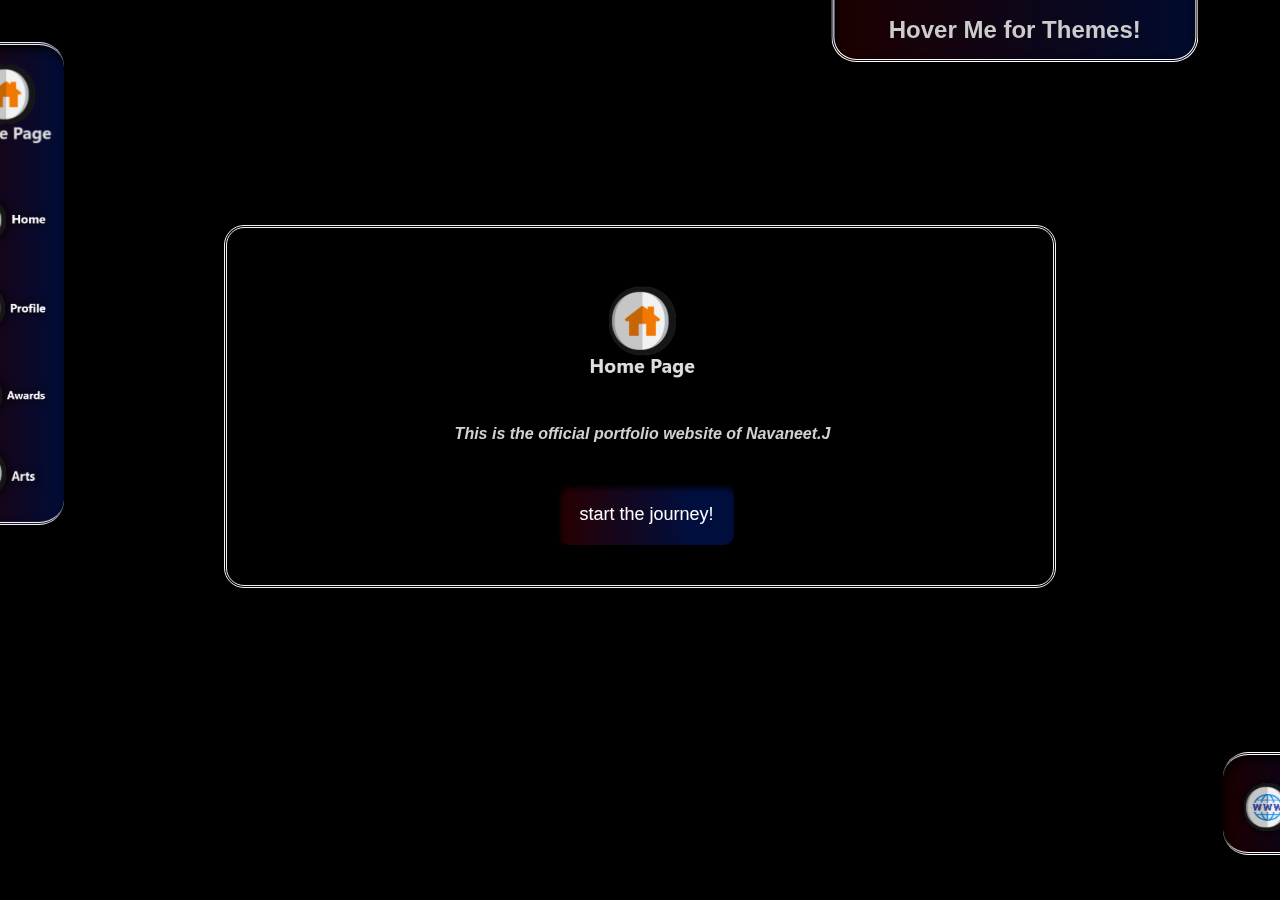
==== index.html @ 11037350 "Add files via upload" ====
<!DOCTYPE html>
<html>
  <head>
    <meta name="viewport" content="width=device-width, initial-scale=1.0">
    <link rel="shortcut icon" type="image/x-icon" href="https://iconarchive.com/download/i94935/uiconstock/dynamic-flat-android/home.ico" />

    <title>Home Page of Navaneet.J</title>

    <!--Reference-->
    <link rel="stylesheet" href="style.css">
    <link rel="stylesheet" href="https://cdnjs.cloudflare.com/ajax/libs/font-awesome/4.7.0/css/font-awesome.min.css">
    <script src="sketch.js"></script>
  </head>

  <body class="bg" bgcolor="black">
    <!--Navigation-->
    <div class="topnav" id="myTopnav" style="text-align: CENTER;"><CENTER>
        <a href="#1st-page" class="default" style="text-align: CENTER; 
        transform: rotate(0deg); padding-right: 2.5px; filter: drop-shadow(2px 2px 2px rgba(255, 255, 255, 0));" onclick="openPage('1', this, 'rgb(255, 255, 255)'), topnav()"> <img src="logo icons/Home.png" alt="log" width="95" height="95"></a>

        <a href="#home" style="padding-top: 30px;" onclick="openPage('2', this, 'rgb(255, 255, 255)'), topnav()"> <img src="Assets/Home icon.png" alt="log" width="85" ></a>

        <a href="#Profile" style="padding-top: 30px;" onclick="openPage('3', this, 'red'), topnav()"> <img src="Assets/profile icon.png" alt="log" width="85"></a>

        <a href="#achievements" style="padding-top: 30px;" onclick="openPage('4', this, 'red'), topnav()"> <img src="Assets/Award icon.png" alt="log" width="85"></a>

        <a href="#Art" style="padding-top: 20px;" onclick="openPage('6', this, 'red'), topnav()"> <img src="Assets/pencil-icon.png" alt="log" width="85"></a>
        
        <a href="#Sites" class="site" style="padding-top: 20px;" onclick="openPage('5', this, 'red'), topnav()"> <img src="Assets/sites icon.png" alt="log" width="85"></a> </CENTER> 

      <a href="javascript:void(0);" class="icon"  style=" transform: rotate(0deg);" onclick="topnav()">
        <div class="container" onclick="myFunction(this)">
          <div class="bar1"></div>
          <div class="bar2"></div>
          <div class="bar3"></div>
        </div>
          <script>
            function myFunction(x) {
              x.classList.toggle("change");}
          </script> </a>
    </div>

    <div class="site-nav" id="myTopnav" style="text-align: CENTER;">
    <a href="#Sites" style="padding-top: 20px;" onclick="openPage('5', this, 'red'), topnav()"> <img src="Assets/sites icon.png" alt="log" width="85"></a>
    </div>

    <div class="mySidenav"><CENTER>
      <a href="https://github.com/navaneet239/HomePageOf_Navaneet.J/blob/main/BE-info.md" id="home" style="text-align: center;"><font color="#ccc" style="font-size: 16px;">Click me to know about B.E.</font></a>
      <hr>
      <div style="display: inline-block; font-size: 15px;"><a href="index.html"><img src="logo icons/Home.ico" alt="log" width="80" ></a>Fluent (default)</div>
      <div style="display: inline-block;  font-size: 15px;"><a href="index-Material.html"><img src="logo icons/Home-Material.png" alt="log" width="85" ></a>Material YOU</div>
      <div style="display: inline-block;  font-size: 15px;"><a href="index-Minecraft.html"><img src="logo icons/Home-Minecraft.png" alt="log" width="85" ></a>Minecraft UI</div>
      <div style="padding-top: 10px;"><b><font size="5px" color="#ccc">Hover Me for Themes!</font></b></div> </CENTER>
    </div>

    <style> 
      .hide {display: none;}
      .myHDIV:hover + .hide {display: block;}
    </style>
    
    <div class="main">
      <!--Welcome page-->
      <div id="1" class="tabcontent" style="display: block;"> <CENTER>
          <div class="infoMain">
            <span class="border" style="border-radius: 20px;">  <br>
              <img src="logo icons/Home.png"style="padding-top: -50px" width="110px" height="110px">
              <p style="margin-top: 2.5px; color:#d1d1d1; font-weight: bolder;"><font size= 3vw;> <i>This is the official portfolio website of Navaneet.J</i></font></p> 
              <center>
                <a href="#Home" onclick="openPage('2', this, 'red')"> <button class="button">start the journey!</button></a></center>  
            </span>
          </div></CENTER>
      </div>

      <!--Home/Introduction page-->
      <div id="2" class="tabcontent">
        <div class="bgimg-main">
          <br><br><br><br><br><br><br><br><br><br><br><br>
          <div class="caption">
            <span class="border" style="backdrop-filter: blur(7.5px), brightness(75%);">
              <p><font color="white" size= font-size:3.75vw;>Home page of Navaneet.J</font></p>    
            </span>
          </div>
        </div>
    
        <div style="color: #777;
        background-color:rgb(255, 255, 255, 0.5); backdrop-filter: blur(15px) contrast(200%);
        text-align:center;  padding:50px 30px;  text-align: center;">
          <div><h3 style="text-align:center;">little about myself</h3></div>
          <div>
          <p style="color: #000; font-size: 3.7;"> I'm currently to at my schooling and yep! have couple of other talents on my other side. My main passion is Drawing and Painting. This talent of mine is my peak! Coding and editing is even in my list, although yet to cross some steps to be a professional! Even I'm an enthusiast for sports. So I'm a good athlete, won many medals since my young ages! even a half way through gymnast and much more...</p></div>
            <center>
              <a href="#Profile" onclick="openPage('3', this, 'red')"> <button class="button">detailed profile</button></a> </center>      
        </div>

        <div class="bgimg-2">
          <div class="caption">
            <span class="border" style="background-color:transparent; font-size:25px;
            color: black; font-size:2vw;
            backdrop-filter:blur(15px) saturate(200%)  brightness(25%);">
              <h3 style="text-align:center; color: rgb(204, 204, 204)">Art is my Hike!</h3>
              <center>
                <a href="#Arts" onclick="openPage('6', this, 'red')"> <button class="button">Check out</button></a> </center>          
            </span>
          </div>
        </div>
    
        <div style="position:relative;">
          <div style="color:#ddd;
          background-color:rgba(31, 33, 39, 0.95); backdrop-filter: blur(15px) contrast(200%);
          text-align:center; padding:50px 80px; text-align: justify;">
            <h3 style="text-align:center;">My online game</h3>
            <h2 style="text-align:center; font-size: 3.5vw;">The alien runner</h2>
            <center>
              <a href="https://navaneet239.github.io/AlienRunnerGame_HomePage_Original/"> <button class="button">Click here</button></a>  </center>  
          </div>
        </div>
    
        <div class="bgimg-3">
          <div class="caption">
            <span class="border" style="background-color:transparent;font-size: 3.6vw;color: #f7f7f7; backdrop-filter:blur(15px) saturate(200%)  brightness(25%);"> Wanna explore here more? </span>
          </div>
        </div>
    
        <div style="position:relative;">
          <div style="color:#ddd;
          background-color:rgb(255, 255, 255, 0.5); backdrop-filter: blur(15px) contrast(200%);
          text-align:center; padding:50px 80px; text-align: justify;">
            <h3>probably...</h3>
          </div>
        </div>
    
        <div class="bgimg-4">
          <div class="caption">
            <span class="border" style="backdrop-filter:blur(15px) saturate(200%)  brightness(25%);">
              <h1 style="font-size:3.6vw;">Switch to the next tab!!</h1>
              <div>
                <a href="#Profile" onclick="openPage('3', this, 'red')"> <button class="button"> Next ▶</button></a></div>
              </div>
            </span>
          </div>
      </div>

      <!--Basic Details page-->
      <div id="3" class="tabcontent">
        <div class="bgimg-main">
          <br><br><br><br><br><br><br><br><br><br><br><br>
        <div class="caption">
          <span class="border">
            <p><font color="white" >Personal Information</font></p>  
          </span>
        </div>
        </div>

        <div style="color: rgb(255, 255, 255);
        background-color:rgba(31, 33, 39, 0.95);
        backdrop-filter: blur(15px) contrast(200%);
        text-align:left; padding:35px 50px; ">
        <h3 style="text-align:center;">Basic Information</h3>
          <ol>
            <li><strong>My Name: </strong>Navaneet.J</li>
            <li><strong>Mom's name: </strong>Padma.J</li>
            <li><strong>Dad's name: </strong>Jaggan.K</li>
            <li><strong>Country: </strong>India</li>
            <li><strong>Mother toungue: </strong>Tamil</li>
          </ol>
        </div>

        <div style="position:relative;">
          <div style="color:rgb(31, 31, 36);
          background-color:rgb(255, 255, 255, 0.5); backdrop-filter: blur(15px) contrast(200%);
          text-align:center; padding:50px 60px; border-radius: 0 0 25px 25px; text-align: justify;">
            <h3 style="text-align:center;">Highlighting hobbies</h3>
        
            <button class="collapsible">Arts</button>
            <div class="content"><p>
                Graphite shading
                <br>
                Charcoal shading
                <br>
                Colour pencil shading
                <br>
                Watercolours
                <br>
                Acrilic
                <br>
                Craft work
              </p>
            </div>
            <br>
          <button class="collapsible">Sports</button>
          <div class="content"><p>
              Athletics
              <br>
              Gymnastics
              <br>
              Cricket
              <br>
              Badminton
              <br>
              Football
              <br>
            </p>
          </div>
          <br>
          <button class="collapsible">Extras</button>
          <div class="content"><p>
              Coding
              <br>
              Gaming
              <br>
              Editing
              <br>
              Story/poem writng
              <br>
            </p>
          </div>

          <script>
          var coll = document.getElementsByClassName("collapsible");
          var i;

          for (i = 0; i < coll.length; i++) {
            coll[i].addEventListener("click", function() {
              this.classList.toggle("active");
              var content = this.nextElementSibling;
              if (content.style.maxHeight){
                content.style.maxHeight = null;
              } else {
                content.style.maxHeight = content.scrollHeight + "px";
              } 
            });
          }
          </script>
          <br>
          <CENTER>
            <div >
              <h3>Awards Section</h3>

              <a href="#Awards" onclick="openPage('4', this, 'red')"> <button class="button"> Next tab ▶</button></a></div></CENTER>
          </div>
        </div>
      </div>

      <!--Achivements page-->
      <div id="4" class="tabcontent">

        <div style="position:relative;">
          <div style="color:#ddd;
          background-color:rgb(0, 0, 0, 0.75);  backdrop-filter: blur(15px) contrast(200%);
          box-shadow: 2px 4px 10px rgb(0, 0, 0) inset; border:  solid white;
          border-style: double; text-align:center;
          padding:50px 80px; text-align: justify; border-radius: 25px;">  
            <h2 style="text-align: center; font-size: 4vw;"> <i class="fa fa-fw fa-trophy"></i> My Achivements</h2>
            
            <div class="row" > 
              <div class="column">
                <img src="Assets/2017.jpg" style="width:100%">
                <img src="Assets/2.jpg" style="width:100%">
                <img src="Assets/3.png" style="width:100%">
                <img src="Assets/4.png" style="width:100%">
                <img src="Assets/5.png" style="width:100%">
              </div>
              <div class="column">
                <img src="Assets/1.jpg" style="width:100%">
                <img src="Assets/2017_2.jpg" style="width:100%">
                <img src="Assets/2017_3.jpg" style="width:100%">
                <img src="Assets/2018.jpg" style="width:100%">
                <img src="2019.jpg" style="width:100%">
                <img src="Assets/6.png" style="width:100%">
              </div>  
              <div class="column">
                <img src="Assets/IMG-20211224-WA0025.jpg" style="width:100%">
                <img src="Assets/IMG-20211224-WA0027.jpg" style="width:100%">
                <img src="Assets/IMG-20211224-WA0032.jpg" style="width:100%">
                <img src="Assets/7.jpg" style="width:100%">
                <img src="Assets/8.jpg" style="width:100%">
              </div>
            </div> <br> <CENTER>
              <div>
                <h3 style="color: #bebebe;">Art Section</h3>
                <a href="#Art" onclick="openPage('6', this, 'red')"> <button class="button"> Next tab ▶</button></a>
              </div></CENTER>
          </div>
        </div>
      </div>
    
      <!--Social links page-->
      <div id="5" class="tabcontent"><CENTER><br><br>
            <div class="st">
              <p><font color= "white"><i class="fa fa-fw fa-globe"></i> Connected Social Platforms</font></p>
            </div> <br><br>

            <div style="color:#ddd;
            background-color:rgb(0, 0, 0, 0.75);
            backdrop-filter: blur(15px) contrast(200%); box-shadow: 2px 4px 10px rgb(0, 0, 0) inset; 
            border:  solid white; border-style: double; width: fit-content;
            padding-top: 30px; padding-bottom:30px;
            padding-left: 40px; padding-right: 40px; border-radius: 25px;">

            <div class="container2">
              <img src="https://github.githubassets.com/pinned-octocat.svg" alt="Github" style="width:87.5%">
              <a href="https://github.com/navaneet239"><button class="btn">Github profile</button></a>
            </div>  <br><br>

            <div class="container2">
              <img src="Assets/faceBoock.png" alt="Facebook" style="width:87.5%">
              <a href="https://www.facebook.com/navaneet.jaggannathan/"><button class="btn">Facebook profile</button></a>
            </div>  <br><br>

            <div class="container2">
              <img src="Assets/Instagram.png" alt="Instagram" style="width:87.5%">
              <a href="https://www.instagram.com/nav_pj2309/"><button class="btn">Instagram profile</button></a>
            </div> <br><br>

            <div class="container2">
              <img src="https://upload.wikimedia.org/wikipedia/commons/0/08/Pinterest-logo.png" alt="Pinterest" style="width:87.5%">
              <a href="https://in.pinterest.com/NavPadJag/"><button class="btn">Pinterest profile</button></a>
            </div>  <br><br>

            <div class="container2">
              <img src="Spotify_Logo_RGB_Green-256.webp" alt="Spotify" style="width:87.5%">
              <a href="https://open.spotify.com/user/r2n5niqigeto2gu5uisu0hh3p?si=8-2tD3N9Rui75en6evobcQ&nd=1"><button class="btn">Spotify profile</button></a>
            </div>  <br><br>
          </div>
        </CENTER>
      </div>

      <!--Art page-->
      <div id="6" class="tabcontent">
        <div style="position:relative;">
          <div style="color:#ddd;
          background-color:rgb(0, 0, 0, 0.75);  backdrop-filter: blur(15px) contrast(200%);
          box-shadow: 2px 4px 10px rgb(0, 0, 0) inset;  border:  solid white;
          border-style: double; text-align:center;
          padding:50px 80px; text-align: justify;  border-radius: 25px;">
          
            <h2 style="text-align: center; font-size: 4vw;"> <i class="fa fa-fw fa-pencil"></i> My Arts</h2>

            <div class="row" > 
              <div class="column">
                <img src="Assets/art1.png" style="width:100%">
                <img src="Assets/art2.jpg" style="width:100%">
                <img src="Assets/art3.jpg" style="width:100%">
                <img src="Assets/art4.jpg" style="width:100%">
                <img src="Assets/art10.png" style="width:100%">
              </div>
              <div class="column">
                <img src="Assets/art5.jpg" style="width:100%">
                <img src="Assets/art6.jpg" style="width:100%">
                <img src="Assets/art7.jpg" style="width:100%">
                <img src="Assets/art8.jpg" style="width:100%">
                <img src="Assets/art15.jpg" style="width:100%">
              </div>  
              <div class="column">
                <img src="Assets/art11.jpg" style="width:100%">
                <img src="Assets/art12.jpg" style="width:100%">
                <img src="Assets/art13.jpeg" style="width:100%">
              </div>
              <div class="column">
                <img src="Assets/art16.jpg" style="width:100%">
                <img src="Assets/art17.jpg" style="width:100%">
                <img src="Assets/art18.jpg" style="width:100%">
                <img src="Assets/art14.jpg" style="width:100%">
                <img src="Assets/art9.jpg" style="width:100%">
              </div>
            </div> <br>
            <CENTER>

              <div>
                <h3 style="color: #bebebe;">Social platform Section</h3>
                <a href="#Sites" onclick="openPage('5', this, 'red')"> <button class="button"> Next tab ▶</button></a>
              </div></CENTER>
          </div>
        </div>
      </div>
    </div>
  </body></html>
---- style.css ----
/* --- Styling for index.html --- */
  
 body, html {
  height: 100%;
  margin: 0;
  font: 400 15px/1.8 "Lato", sans-serif;
  color: rgb(255, 255, 255);
  font-size:2vw;}

.bg {
  background-image: url("https://1.bp.blogspot.com/-SltLuKhV3W8/YCLwCTIMFWI/AAAAAAAAe-E/AqnfxxGugfk7EwPShPXfBANxe-BFrXF7wCLcBGAsYHQ/s16000/LAPTOP-WALLPAPER-HD-1920X1080.jpg");
  background-position: center;
  background-size: cover;}

* { box-sizing: border-box;}
A {text-decoration: none; color: white;} 
img {image-resolution: 1080px;}

/* --- Basic Element styling --- */

h3 {
  letter-spacing: 5px;
  text-transform: uppercase;
  font: 4vw , sans-serif, bold;
  color: rgb(82, 82, 82);}
  
html::-webkit-scrollbar {width: 5px;}

html::-webkit-scrollbar-track {
  background:  linear-gradient(0deg, rgba(255, 0, 0, 1) 0%, rgba(7, 0, 211, 1) 100%);
  border-radius: 10px;}

html::-webkit-scrollbar-thumb {
  background: transparent;
  box-shadow: 0px 0px 0px 100vh black;
  border-radius: 10px;}

.button {
  position: relative;
  background:  linear-gradient(90deg, rgba(53, 0, 0, 0.75) 0%, rgba(0, 19, 83, 0.75) 75%);
  backdrop-filter: blur(15px) contrast(200%);
  order: none;
  font-size: 18px;
  padding: 12px 24px;
  border: none;
  cursor: pointer;
  border-radius: 10px;
  text-align: center;
  transition: font-size 0.5s, background-color 0.5s;    color: #FFFFFF;
  padding: 20px;
  text-decoration: none;
  overflow: hidden;
  box-shadow: 2px 4px 5px #000 inset;}

.button:hover{
  background-color: black;
  font-size: 22px;
}

.bgimg-main, .bgimg-2, .bgimg-3, .bgimg-4 {
  position: relative;
  background-attachment: fixed;
  background-repeat: no-repeat;
  background-size: cover;
  width: 100%;
}

.bgimg-main {
  background-image: url("https://2.bp.blogspot.com/-R3Aw-IKOm_M/XD930fQF2FI/AAAAAAAAAuM/9Rq9olKsvdYpMnon-4MXHTaFCdxCMLZogCKgBGAs/w0/abstract-colorful-7-4k.jpg");
  min-height: 100%;
  border-radius: 15px 15px 0 0;}
    
 .bgimg-2 {
   background-image: url("https://navaneet239.github.io/myPortfolio/art.jpg");
   min-height: 400px;}
    
    .bgimg-3 {
      background-image: url("https://free4kwallpapers.com/uploads/originals/2016/06/26/world-map-abstract-4k-wallpaper.jpg");
      min-height: 400px;}
    
    .bgimg-4 {
      background-image: url("https://c0.wallpaperflare.com/preview/952/750/566/quotes-frame-go-further-space.jpg");
      min-height: 400px;
      border-radius: 0 0 15px 15px ;}

    .caption {
      position: absolute;
      left: 0;
      top: 50%;
      width: 100%;
      text-align: center;
      color: #000;
    }
    
    .caption span.border {
      background-color: #000000; /* Fallback color */
      background-color: rgba(0,0,0, 0.25); /* Black w/opacity/see-through */
      backdrop-filter: blur(15px) saturate(200%) brightness(75%);
      color: white; 
      font-weight: bold;
      border: 3px solid #f1f1f1;
      border-radius: 25px;
      position: absolute;
      top: 25%;
      left: 50%;
      transform: translate(-50%, -50%);
      z-index: 2;
      width: 65%;
      padding: 20px;
      text-align: center;
      font-size: 15px;
      font-size: 2vw;
    }
    
    .infoMain {
      position: absolute;
      left: 17.5%;
      top: 25%;
      width: 65%;
      height: fit-content;

      border-radius: 10px;
      border-color: white;
      box-shadow: 2px 4px 10px #000 inset;
      background: url("https://www.pixel4k.com/wp-content/uploads/2021/05/abstract-waving-4k_1620165379-1536x960.jpg");
      backdrop-filter:blur(15px) contrast(200%);
      background-position: center;
      background-size:cover;

      overflow-x: hidden;
      overflow-y: hidden; 
      padding-top: 10px;
      padding-right: 10px;
      padding-left: 10px;
      text-align: center;
      padding: 6px 20px 20px 25px;
  
      background-color: #000000; /* Fallback color */
      background-color: rgba(0,0,0, 0.75); /* Black w/opacity/see-through */
      color: white; 
      font-weight: bold;
      border: solid #f1f1f1;
      border-style: double;
      border-radius: 20px;
    }
    
    
    .infoMain a {
      padding: 6px 8px 20px 16px;
      text-decoration: none;
      font-size: 15px;
      color: #ffffff;
      display: block;
      text-align: center;
      font-size:1.5vw;
      font-family: fantasy;
      border: 1px #000;
      }

      .mySidenav {
        display:block;
        height:max-content;
        width:auto;
        position: fixed;
        z-index: 200;
        bottom: 5%;
        top: -210px;
        right: 100px; 

        overflow-y:hidden;
        overflow-x:hidden;
        padding-top: 7.5px;
        padding-bottom: 7.5px;
        padding-right: 20px;
        padding-left: 20px;

        transform: translate(5%);
        transition: 0.75s ;

        background:  linear-gradient(90deg, rgba(53, 0, 0, 0.55) 0%, rgba(0, 19, 83, 0.55) 100%);
        backdrop-filter: blur(10px) contrast(300%) brightness(70%);
        box-shadow: 2px 4px 10px #000000 inset;
        border-style:double;
        border-top: none;
        border-radius:  0px  0px 25px 25px;
        

      }

      .mySidenav:hover {top: 1px; }

      .mySidenav a {
        padding: 6px 8px 2px 10px;
        text-decoration: none;
        font-size: 12px;
        color: #818181;
        display: block;
        transition: font-size 0.5s, width 2s, height 2s, transform 2s, filter 1s;
        filter: drop-shadow(0px 0px 5px rgb(0, 0, 0));
      }
      
      .mySidenav a:hover {
        filter: drop-shadow(0px 0px 5px rgb(177, 208, 255));
        transform: scale(1.2, 1.2);

      }


      @media only screen and (max-device-width: 1024px) {
          .bgimg-1, .bgimg-2, .bgimg-3, .bgimg-4 {
            background-attachment: scroll;
          }
        }
        
        .tabcontent {
          color: black;
          display: none;    
          padding: 100px 20px;
          height: 120%;
        }
        
        #1 {background-color: #ffffff;}
        #2 {background-color: red}
        #3 {background-color: red}
        #4 {background-color: red}
        #5 {background-color: red}
        #6 {background-color: red}
      
        .content {
          padding: 20px;
          text-align: center;
        }
        
        .sticky + .content {
          padding-top: 102px;
        }
        
        #text{
          position: absolute;
          top: 50%;
          left: 50%;
          color: white;
          transform: translate(-50%,-50%);
          -ms-transform: translate(-50%,-50%);
        }
        
        .st {
          text-align: center; 
          font-size: 4vw; 
          background-color: rgba(0, 0, 0, 0.75); 
          backdrop-filter: blur(15px) contrast(200%);
          border: 3px solid white;
          border-radius: 20px;
          width: fit-content;
          height: fit-content;
          padding: 6px 48px 20px 48px;
        }

        .site-nav {
          display:block;
          height:max-content;
          width:auto;
          position: fixed;
          z-index: 200;
          bottom: 5%;
          right: -60px;

          overflow-y:hidden;
          overflow-x:hidden;
          padding-top: 7.5px;
          padding-bottom: 7.5px;
          padding-right: 10px;
          padding-left: 10px;

          transform: translate(5%);
          transition: 0.75s ;
        
          background:  linear-gradient(90deg, rgba(53, 0, 0, 0.55) 0%, rgba(0, 19, 83, 0.55) 100%);
          backdrop-filter: blur(10px) contrast(300%) brightness(70%);
          box-shadow: 2px 4px 10px #000000 inset;
          border-style:double;
          border-right: none;
          border-left: none;
          border-radius: 25px 0px 0px  25px;
          

        }

        .site-nav:hover {right: 1px; }

        .site-nav a {
          padding: 6px 8px 2px 10px;
          text-decoration: none;
          font-size: 19px;
          color: #818181;
          display: block;
          transition: font-size 0.5s, width 2s, height 2s, transform 2s, filter 1s;
          filter: drop-shadow(0px 0px 5px rgb(0, 0, 0));
        }
        
        .site-nav a:hover {
          color: rgb(0, 102, 255);
          filter: drop-shadow(0px 0px 5px rgb(255, 255, 255));
        }
        

        .topnav {
          height:max-content;
          width:auto;
          position: fixed;
          z-index: 200;
          bottom: -1%;
          left: -65px;
          top: 25px;
          
          overflow-y:hidden;
          overflow-x:hidden;
          padding-top: 7.5px;
          padding-bottom: 7.5px;
          padding-right: 7.5px;
          padding-left: 7.5px;
          
          transform: translate(5%, 3.5%);
          transition: 0.5s ;
        
          background:  linear-gradient(90deg, rgba(75, 0, 0, 0.55) 0%, rgba(0, 24, 104, 0.55) 100%);
          backdrop-filter: blur(10px) contrast(300%) brightness(70%);
          box-shadow: 2px 4px 10px #000000 inset;
          border-style:double;
          border-left: none;
          border-right: none;
          border-radius: 0px 25px 25px 0px;
          

        }

        .topnav:hover {left: -10px; padding-left: 7.5px;}

        .topnav .site {display: none;}

        .topnav a {
          padding: 6px 8px 2px 10px;
          text-decoration: none;
          font-size: 19px;
          color: #818181;
          display: block;
          transition: font-size 0.5s, width 2s, height 2s, transform 2s, filter 1s;
          filter: drop-shadow(0px 0px 5px rgb(0, 0, 0));
        }
        
        .topnav a:hover {
          color: rgb(0, 102, 255);
          transform: scale(1.1, 1.1);
          filter: drop-shadow(0px 0px 5px rgb(255, 255, 255));
        }
        
        .topnav .icon {display: none;}

        div.main {
          margin-left: 5%;
          margin-top: -5%;
          padding: 1px 16px;
        }
      
      #about {
        bottom: 5px;
        background-color: rgb(15, 18, 27);
      }

      @media screen and (max-width: 650px) {
  
          .bg {
          background-image: url("https://th.bing.com/th/id/OIP.wxc2j31hmfJe2gvoGwLZ3QHaNK?pid=ImgDet&rs=1");
          background-position: center;
          background-size: cover;
        }
      
        .site-nav {display:none;}
  
          .topnav a:not(:first-child) {display: none;}
        
          .topnav a.icon {
            float: right;
            display: block;
            padding-top: 10%;
          }
        
          .topnav {
            overflow: hidden;
            background:  linear-gradient(90deg, rgba(61, 0, 0, 0.70) 0%, rgba(0, 17, 75, 0.70) 100%);
            backdrop-filter: blur(10px) saturate(120%) contrast(200%) brightness(70%);
            z-index: 199;
            width: 95%;
            height: auto;
            border-radius: 20px;
            position:relative;
            top: 2%;
            left: 2.5%;
            float: left;
            transform: translate(0, 0);
            vertical-align: middle;
            transition:left 0s, 0.5s;
          }
          .topnav .site {display: block;}


          .topnav:hover {left:  2.5%;}

        
          .topnav a {
            float: left;
            display: block;
            color: #f2f2f2;
            text-align: center;
            padding: 14px 16px;
            text-decoration: none;
            font-size: 22.5px;
          }
        
          .topnav a:hover{
            color: rgb(0, 102, 255);
            transform: scale(1.5, 1.5);}
        
          .topnav a.active {color: white;}
        
          .tab{font-size: 10px;}
        
          .topnav + .tab {
            float: right;
            display: none;}
        
          div.main {margin-left: 0; margin-top: 1%; transform: translateY(75px);}
        
          .infoMain{top: 65%;}
          
          .mySidenav a {display: none;}

        }
        
        @media screen and (max-width: 650px) {
          
          .topnav.responsive {position: relative;}
        
          .topnav.responsive .icon {
            position: absolute;
            right: 0;
            top: 0;
          }
        
          .topnav.responsive a {
            float: none;
            display: block;
            text-align: center;
          }
        
        }

        .collapsible {
        background-color: rgba(30, 30, 34, 0.75);
        transition: background-color 0.5s, border-radius 0.95s;
        color: white;
        cursor: pointer;
        padding: 20px;
        width: 100%;
        border: none;
        border-radius: 15px;
        box-shadow: 2px 4px 10px #000000 inset;
      
        text-align: center;
        font-size: 2vw;
        font-family: Arial Black;
      }
      
      .active, .collapsible:hover {
        background-color: rgb(0, 0, 0, 0.75);
      }
      
      .active {border-radius: 15px 15px 0 0;}

      .collapsible:after {
        content: '\02795';
        color: white;
        font-weight: bold;
        float: right;
        margin-left: 5px;
      }
      
      .active:after {content: "\2796";}
      
      .content {
        padding: 0 18px;
        max-height: 0;
        overflow: hidden;
        font-family: Arial Black;
        font-size: 2vw;
        transition: max-height 0.2s ease-out;
        background-color: rgb(241, 241, 241, 0.5);
        box-shadow: -2px -4px 10px #000000 inset;
        border-radius: 0 0 15px 15px;
      }
      
      @media screen and (max-width: 600px) {
        .collapsible {font-size: 5vw;}
      
        .content {font-size: 4vw;}
      
        h3 {font-size: 4vw;}
      
        ol {font-size: 4vw;}
      
        p{font-size: 3.7vw;}
      }

      .header {
        text-align: center;
        padding: 32px;}

      .row {
        display: -ms-flexbox; /* IE10 */
        display: flex;
        -ms-flex-wrap: wrap; /* IE10 */
        flex-wrap: wrap;
        padding: 0 4px;
      }

      .column {
        -ms-flex: 25%; /* IE10 */
        flex: 25%;
        max-width: 35%;
        padding: 0 4px;
      }

      .column img {
        margin-top: 8px;
        vertical-align: middle;
        width: 100%;
        border-radius: 25px;
        box-shadow: 2px 4px 10px #000 ; 
      }

      @media screen and (max-width: 800px) {
        .column {
          -ms-flex: 50%;
          flex: 50%;
          max-width: 50%;
        }
      }

      @media screen and (max-width: 600px) {
        .column {
          -ms-flex: 100%;
          flex: 100%;
          max-width: 100%;
        }
      }

      .container2 {
        position: relative;
        width: 100%;
        max-width: 400px;
      }
      
      .container2 img {
        width: 100%;
        height: auto;
        transition: filter 1s;
      }
      
      .container2 .btn {
        position: absolute;
        top: 50%;
        left: 50%;
        transform: translate(-50%, -50%);
        -ms-transform: translate(-50%, -50%);
        background-color: rgb(45, 47, 68, 0.80);
        backdrop-filter: blur(15px) contrast(200%);
        color: white;
        font-size: 20px;
        padding: 12px 24px;
        border: none;
        cursor: pointer;
        border-radius: 10px;
        text-align: center;
        transition: font-size 0.5s, background-color 0.5s;
        box-shadow: 2px 4px 5px #000;
      }
      
      .container2 .btn:hover {
        background-color: black;
        font-size: 24px;}
  
      .container2 img:hover {filter: blur(5px);}

      .container {
        display: inline-block;
        cursor: pointer;
      }
      
      .bar1, .bar2, .bar3 {
        width: 25px;
        height: 5px;
        background-color: rgba(201, 201, 201, 0.75);
        backdrop-filter: blur(15px) contrast(200%);
        margin: 6px 0;
        transition: 0.4s;
        border: #000 5px;
        border-radius: 2px;
      }
      
      .change .bar1 {
        -webkit-transform: rotate(-45deg) translate(-9px, 6px);
        transform: rotate(-45deg) translate(-9px, 6px);}
      
      .change .bar2 {opacity: 0;}
      
      .change .bar3 {
        -webkit-transform: rotate(45deg) translate(-8px, -8px);
        transform: rotate(45deg) translate(-8px, -8px);}
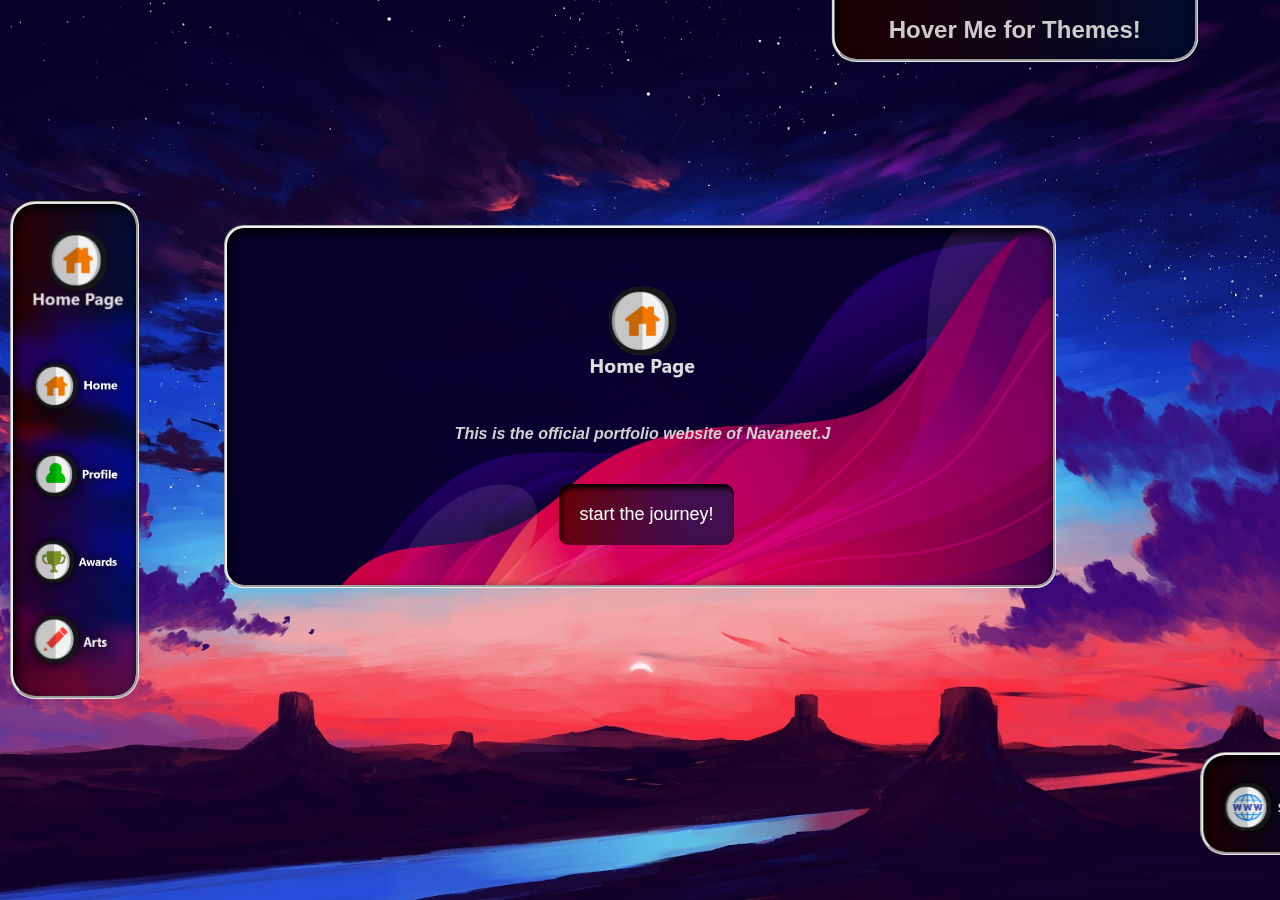
==== commit 9382716c: "Update index.html" ====
--- a/index.html
+++ b/index.html
@@ -2,7 +2,7 @@
 <html>
   <head>
     <meta name="viewport" content="width=device-width, initial-scale=1.0">
-    <link rel="shortcut icon" type="image/x-icon" href="https://iconarchive.com/download/i94935/uiconstock/dynamic-flat-android/home.ico" />
+    <link rel="shortcut icon" type="image/x-icon" href="logo icons/Home.ico" />
 
     <title>Home Page of Navaneet.J</title>
 
@@ -77,15 +77,15 @@
           <br><br><br><br><br><br><br><br><br><br><br><br>
           <div class="caption">
             <span class="border" style="backdrop-filter: blur(7.5px), brightness(75%);">
-              <p><font color="white" size= font-size:3.75vw;>Home page of Navaneet.J</font></p>    
+              <p><font color="white" size= font-size:3.75vw;>Welcome to the Homepage</font></p>    
             </span>
           </div>
         </div>
     
         <div style="color: #777;
-        background-color:rgb(255, 255, 255, 0.5); backdrop-filter: blur(15px) contrast(200%);
-        text-align:center;  padding:50px 30px;  text-align: center;">
-          <div><h3 style="text-align:center;">little about myself</h3></div>
+        background-color:rgb(255, 255, 255, 0.5); -webkit-backdrop-filter:blur(15px) contrast(200%); backdrop-filter: blur(15px) contrast(200%);
+        text-align:center;  padding:50px 30px;  text-align: center; border: 5px solid #ffffff; border-style:groove;border-bottom: none; border-top: none;">
+          <div><h3 style="text-align:center; font-weight: bold;">- I'm Navaneet.J -</h3></div>
           <div>
           <p style="color: #000; font-size: 3.7;"> I'm currently to at my schooling and yep! have couple of other talents on my other side. My main passion is Drawing and Painting. This talent of mine is my peak! Coding and editing is even in my list, although yet to cross some steps to be a professional! Even I'm an enthusiast for sports. So I'm a good athlete, won many medals since my young ages! even a half way through gymnast and much more...</p></div>
             <center>
@@ -95,9 +95,9 @@
         <div class="bgimg-2">
           <div class="caption">
             <span class="border" style="background-color:transparent; font-size:25px;
-            color: black; font-size:2vw;
+            color: black; font-size:2vw; -webkit-backdrop-filter:blur(15px) contrast(200%);
             backdrop-filter:blur(15px) saturate(200%)  brightness(25%);">
-              <h3 style="text-align:center; color: rgb(204, 204, 204)">Art is my Hike!</h3>
+              <h3 style="text-align:center; color: rgb(204, 204, 204)">Art is my Peak!</h3>
               <center>
                 <a href="#Arts" onclick="openPage('6', this, 'red')"> <button class="button">Check out</button></a> </center>          
             </span>
@@ -106,32 +106,34 @@
     
         <div style="position:relative;">
           <div style="color:#ddd;
-          background-color:rgba(31, 33, 39, 0.95); backdrop-filter: blur(15px) contrast(200%);
-          text-align:center; padding:50px 80px; text-align: justify;">
+          background-color:rgba(31, 33, 39, 0.95); -webkit-backdrop-filter:blur(15px) contrast(200%);backdrop-filter: blur(15px) contrast(200%);
+          text-align:center; padding:50px 80px; text-align: justify; border: 5px solid #ffffff; border-style:groove;border-bottom: none; border-top: none;">
             <h3 style="text-align:center;">My online game</h3>
-            <h2 style="text-align:center; font-size: 3.5vw;">The alien runner</h2>
+            <h2 style="text-align:center; font-size: 3.35vw;">- The alien runner -</h2>
             <center>
-              <a href="https://navaneet239.github.io/AlienRunnerGame_HomePage_Original/"> <button class="button">Click here</button></a>  </center>  
+              <a href="https://navaneet239.github.io/AlienRunnerGame_HomePage_Original/"> <button class="button">Click here</button></a>  
+              <h6>This is still under testing. So please support!</h6>
+            </center>  
           </div>
         </div>
     
         <div class="bgimg-3">
           <div class="caption">
-            <span class="border" style="background-color:transparent;font-size: 3.6vw;color: #f7f7f7; backdrop-filter:blur(15px) saturate(200%)  brightness(25%);"> Wanna explore here more? </span>
+            <span class="border" style="background-color:transparent;font-size: 3.6vw;color: #f7f7f7;  -webkit-backdrop-filter:blur(15px) contrast(200%); backdrop-filter:blur(15px) saturate(200%)  brightness(25%);"> Wanna explore here more? </span>
           </div>
         </div>
     
         <div style="position:relative;">
           <div style="color:#ddd;
-          background-color:rgb(255, 255, 255, 0.5); backdrop-filter: blur(15px) contrast(200%);
-          text-align:center; padding:50px 80px; text-align: justify;">
+          background-color:rgb(255, 255, 255, 0.5);  -webkit-backdrop-filter:blur(15px) contrast(200%); backdrop-filter: blur(15px) contrast(200%);
+          text-align:center; padding:50px 80px; text-align: left; border: 5px solid #ffffff; border-style:groove;border-bottom: none; border-top: none;">
             <h3>probably...</h3>
           </div>
         </div>
     
         <div class="bgimg-4">
           <div class="caption">
-            <span class="border" style="backdrop-filter:blur(15px) saturate(200%)  brightness(25%);">
+            <span class="border" style="-webkit-backdrop-filter:blur(15px) contrast(200%); backdrop-filter:blur(15px) saturate(200%)  brightness(25%);">
               <h1 style="font-size:3.6vw;">Switch to the next tab!!</h1>
               <div>
                 <a href="#Profile" onclick="openPage('3', this, 'red')"> <button class="button"> Next ▶</button></a></div>
@@ -146,15 +148,16 @@
           <br><br><br><br><br><br><br><br><br><br><br><br>
         <div class="caption">
           <span class="border">
-            <p><font color="white" >Personal Information</font></p>  
+            <p><font color="white" >A bit more about me!</font></p>  
           </span>
         </div>
         </div>
 
         <div style="color: rgb(255, 255, 255);
         background-color:rgba(31, 33, 39, 0.95);
+        -webkit-backdrop-filter:blur(15px) contrast(200%);
         backdrop-filter: blur(15px) contrast(200%);
-        text-align:left; padding:35px 50px; ">
+        text-align:left; padding:35px 50px; border: 5px solid #ffffff; border-style:groove;border-bottom: none; border-top: none;">
         <h3 style="text-align:center;">Basic Information</h3>
           <ol>
             <li><strong>My Name: </strong>Navaneet.J</li>
@@ -167,9 +170,10 @@
 
         <div style="position:relative;">
           <div style="color:rgb(31, 31, 36);
-          background-color:rgb(255, 255, 255, 0.5); backdrop-filter: blur(15px) contrast(200%);
-          text-align:center; padding:50px 60px; border-radius: 0 0 25px 25px; text-align: justify;">
-            <h3 style="text-align:center;">Highlighting hobbies</h3>
+          background-color:rgb(255, 255, 255, 0.5); 
+          -webkit-backdrop-filter:blur(15px) contrast(200%);backdrop-filter: blur(15px) contrast(200%);
+          text-align:center; padding:50px 60px; border-radius: 0 0 15px 15px; text-align: justify; border: 5px solid #ffffff; border-style:groove; border-top: none;">
+            <h3 style="text-align:center; ">Highlighting hobbies</h3>
         
             <button class="collapsible">Arts</button>
             <div class="content"><p>
@@ -246,7 +250,7 @@
 
         <div style="position:relative;">
           <div style="color:#ddd;
-          background-color:rgb(0, 0, 0, 0.75);  backdrop-filter: blur(15px) contrast(200%);
+          background-color:rgb(0, 0, 0, 0.75);  -webkit-backdrop-filter:blur(15px) contrast(200%); backdrop-filter: blur(15px) contrast(200%);
           box-shadow: 2px 4px 10px rgb(0, 0, 0) inset; border:  solid white;
           border-style: double; text-align:center;
           padding:50px 80px; text-align: justify; border-radius: 25px;">  
@@ -287,8 +291,8 @@
       <!--Social links page-->
       <div id="5" class="tabcontent"><CENTER><br><br>
             <div class="st">
-              <p><font color= "white"><i class="fa fa-fw fa-globe"></i> Connected Social Platforms</font></p>
-            </div> <br><br>
+              <p><font color= "white"><i class="fa fa-fw fa-globe"></i> Social Platforms</font></p>
+            </div> <br>
 
             <div style="color:#ddd;
             background-color:rgb(0, 0, 0, 0.75);
@@ -298,27 +302,22 @@
             padding-left: 40px; padding-right: 40px; border-radius: 25px;">
 
             <div class="container2">
-              <img src="https://github.githubassets.com/pinned-octocat.svg" alt="Github" style="width:87.5%">
+              <img src="Assets/Github.png" alt="Github" style="width:95%">
               <a href="https://github.com/navaneet239"><button class="btn">Github profile</button></a>
             </div>  <br><br>
 
             <div class="container2">
-              <img src="Assets/faceBoock.png" alt="Facebook" style="width:87.5%">
-              <a href="https://www.facebook.com/navaneet.jaggannathan/"><button class="btn">Facebook profile</button></a>
-            </div>  <br><br>
-
-            <div class="container2">
-              <img src="Assets/Instagram.png" alt="Instagram" style="width:87.5%">
+              <img src="Assets/Instagram-main.png" alt="Instagram" style="width:95%">
               <a href="https://www.instagram.com/nav_pj2309/"><button class="btn">Instagram profile</button></a>
             </div> <br><br>
 
             <div class="container2">
-              <img src="https://upload.wikimedia.org/wikipedia/commons/0/08/Pinterest-logo.png" alt="Pinterest" style="width:87.5%">
+              <img src="Assets/Pinterest.png" alt="Pinterest" style="width:80%">
               <a href="https://in.pinterest.com/NavPadJag/"><button class="btn">Pinterest profile</button></a>
             </div>  <br><br>
 
             <div class="container2">
-              <img src="Spotify_Logo_RGB_Green-256.webp" alt="Spotify" style="width:87.5%">
+              <img src="Assets/Spotify.png" alt="Spotify" style="width:95%">
               <a href="https://open.spotify.com/user/r2n5niqigeto2gu5uisu0hh3p?si=8-2tD3N9Rui75en6evobcQ&nd=1"><button class="btn">Spotify profile</button></a>
             </div>  <br><br>
           </div>
@@ -374,4 +373,4 @@
         </div>
       </div>
     </div>
-  </body></html>+  </body></html>
--- a/style.css
+++ b/style.css
@@ -8,7 +8,7 @@
   font-size:2vw;}
 
 .bg {
-  background-image: url("https://1.bp.blogspot.com/-SltLuKhV3W8/YCLwCTIMFWI/AAAAAAAAe-E/AqnfxxGugfk7EwPShPXfBANxe-BFrXF7wCLcBGAsYHQ/s16000/LAPTOP-WALLPAPER-HD-1920X1080.jpg");
+  background-image: url("Assets/Background.jpg");
   background-position: center;
   background-size: cover;}
 
@@ -38,6 +38,7 @@
 .button {
   position: relative;
   background:  linear-gradient(90deg, rgba(53, 0, 0, 0.75) 0%, rgba(0, 19, 83, 0.75) 75%);
+  -webkit-backdrop-filter:blur(15px) contrast(200%);
   backdrop-filter: blur(15px) contrast(200%);
   order: none;
   font-size: 18px;
@@ -66,22 +67,36 @@
 }
 
 .bgimg-main {
-  background-image: url("https://2.bp.blogspot.com/-R3Aw-IKOm_M/XD930fQF2FI/AAAAAAAAAuM/9Rq9olKsvdYpMnon-4MXHTaFCdxCMLZogCKgBGAs/w0/abstract-colorful-7-4k.jpg");
+  background-image: url("Assets/bgimg1.jpg");
   min-height: 100%;
+  border: 5px solid #ffffff;
+  border-style:groove;
+  border-bottom: none;
   border-radius: 15px 15px 0 0;}
     
  .bgimg-2 {
-   background-image: url("https://navaneet239.github.io/myPortfolio/art.jpg");
-   min-height: 400px;}
+   background-image: url("Assets/bgimg2.jpg");
+   min-height: 400px;
+   border: 5px solid #ffffff;
+   border-style:groove;
+   border-bottom: none;
+   border-top: none;}
     
     .bgimg-3 {
-      background-image: url("https://free4kwallpapers.com/uploads/originals/2016/06/26/world-map-abstract-4k-wallpaper.jpg");
-      min-height: 400px;}
+      background-image: url("Assets/bgimg3.jpg");
+      min-height: 400px;
+      border: 5px solid #ffffff;
+      border-style:groove;
+      border-bottom: none;
+      border-top: none;}
     
     .bgimg-4 {
-      background-image: url("https://c0.wallpaperflare.com/preview/952/750/566/quotes-frame-go-further-space.jpg");
+      background-image: url("Assets/bgimg4.jpg");
       min-height: 400px;
-      border-radius: 0 0 15px 15px ;}
+      border-radius: 0 0 15px 15px ;
+      border: 5px solid #ffffff;
+      border-style:groove;
+      border-top: none;}
 
     .caption {
       position: absolute;
@@ -95,6 +110,7 @@
     .caption span.border {
       background-color: #000000; /* Fallback color */
       background-color: rgba(0,0,0, 0.25); /* Black w/opacity/see-through */
+      -webkit-backdrop-filter:blur(15px) saturate(200%) brightness(75%);
       backdrop-filter: blur(15px) saturate(200%) brightness(75%);
       color: white; 
       font-weight: bold;
@@ -122,7 +138,8 @@
       border-radius: 10px;
       border-color: white;
       box-shadow: 2px 4px 10px #000 inset;
-      background: url("https://www.pixel4k.com/wp-content/uploads/2021/05/abstract-waving-4k_1620165379-1536x960.jpg");
+      background: url("Assets/infomain.jpg");
+      -webkit-backdrop-filter:blur(15px) contrast(200%);
       backdrop-filter:blur(15px) contrast(200%);
       background-position: center;
       background-size:cover;
@@ -140,7 +157,7 @@
       color: white; 
       font-weight: bold;
       border: solid #f1f1f1;
-      border-style: double;
+      border-style: groove;
       border-radius: 20px;
     }
     
@@ -178,9 +195,10 @@
         transition: 0.75s ;
 
         background:  linear-gradient(90deg, rgba(53, 0, 0, 0.55) 0%, rgba(0, 19, 83, 0.55) 100%);
+        -webkit-backdrop-filter:blur(10px) contrast(300%) brightness(70%);
         backdrop-filter: blur(10px) contrast(300%) brightness(70%);
         box-shadow: 2px 4px 10px #000000 inset;
-        border-style:double;
+        border-style:groove;
         border-top: none;
         border-radius:  0px  0px 25px 25px;
         
@@ -196,10 +214,12 @@
         color: #818181;
         display: block;
         transition: font-size 0.5s, width 2s, height 2s, transform 2s, filter 1s;
+        -webkit-filter:drop-shadow(0px 0px 5px rgb(0, 0, 0));
         filter: drop-shadow(0px 0px 5px rgb(0, 0, 0));
       }
       
       .mySidenav a:hover {
+        -webkit-filter:drop-shadow(0px 0px 5px rgb(177, 208, 255));
         filter: drop-shadow(0px 0px 5px rgb(177, 208, 255));
         transform: scale(1.2, 1.2);
 
@@ -248,6 +268,7 @@
           text-align: center; 
           font-size: 4vw; 
           background-color: rgba(0, 0, 0, 0.75); 
+          -webkit-backdrop-filter:blur(15px) contrast(200%);
           backdrop-filter: blur(15px) contrast(200%);
           border: 3px solid white;
           border-radius: 20px;
@@ -263,7 +284,7 @@
           position: fixed;
           z-index: 200;
           bottom: 5%;
-          right: -60px;
+          right: -40px;
 
           overflow-y:hidden;
           overflow-x:hidden;
@@ -273,14 +294,14 @@
           padding-left: 10px;
 
           transform: translate(5%);
-          transition: 0.75s ;
+          transition: 0.5s ;
         
           background:  linear-gradient(90deg, rgba(53, 0, 0, 0.55) 0%, rgba(0, 19, 83, 0.55) 100%);
+          -webkit-backdrop-filter:blur(10px) contrast(300%) brightness(70%);
           backdrop-filter: blur(10px) contrast(300%) brightness(70%);
           box-shadow: 2px 4px 10px #000000 inset;
-          border-style:double;
+          border-style:groove;
           border-right: none;
-          border-left: none;
           border-radius: 25px 0px 0px  25px;
           
 
@@ -295,11 +316,13 @@
           color: #818181;
           display: block;
           transition: font-size 0.5s, width 2s, height 2s, transform 2s, filter 1s;
+          -webkit-filter:drop-shadow(0px 0px 5px rgb(0, 0, 0));
           filter: drop-shadow(0px 0px 5px rgb(0, 0, 0));
         }
         
         .site-nav a:hover {
           color: rgb(0, 102, 255);
+          -webkit-filter:drop-shadow(0px 0px 5px rgb(255, 255, 255));
           filter: drop-shadow(0px 0px 5px rgb(255, 255, 255));
         }
         
@@ -309,32 +332,27 @@
           width:auto;
           position: fixed;
           z-index: 200;
-          bottom: -1%;
-          left: -65px;
-          top: 25px;
-          
+          left: 10px;
+          top: 50%;
+          -ms-transform: translateY(-50%);
+          transform: translateY(-50%);
           overflow-y:hidden;
           overflow-x:hidden;
-          padding-top: 7.5px;
-          padding-bottom: 7.5px;
+          padding-top: 15px;
+          padding-bottom: 15px;
           padding-right: 7.5px;
           padding-left: 7.5px;
           
-          transform: translate(5%, 3.5%);
-          transition: 0.5s ;
+          transition: 0.5s;
         
           background:  linear-gradient(90deg, rgba(75, 0, 0, 0.55) 0%, rgba(0, 24, 104, 0.55) 100%);
+          -webkit-backdrop-filter:  blur(10px) contrast(300%) brightness(70%);
           backdrop-filter: blur(10px) contrast(300%) brightness(70%);
           box-shadow: 2px 4px 10px #000000 inset;
-          border-style:double;
-          border-left: none;
-          border-right: none;
-          border-radius: 0px 25px 25px 0px;
-          
-
-        }
-
-        .topnav:hover {left: -10px; padding-left: 7.5px;}
+          border-style:groove;
+          border-radius: 25px;
+
+        }
 
         .topnav .site {display: none;}
 
@@ -345,20 +363,22 @@
           color: #818181;
           display: block;
           transition: font-size 0.5s, width 2s, height 2s, transform 2s, filter 1s;
+          -webkit-filter: drop-shadow(0px 0px 5px rgb(0, 0, 0));
           filter: drop-shadow(0px 0px 5px rgb(0, 0, 0));
         }
         
         .topnav a:hover {
           color: rgb(0, 102, 255);
-          transform: scale(1.1, 1.1);
+          transform: scale(1.2);
+          -webkit-filter:drop-shadow(0px 0px 5px rgb(255, 255, 255));
           filter: drop-shadow(0px 0px 5px rgb(255, 255, 255));
         }
         
         .topnav .icon {display: none;}
 
         div.main {
-          margin-left: 5%;
-          margin-top: -5%;
+          margin-left: 120px;
+          margin-top: -2%;
           padding: 1px 16px;
         }
       
@@ -370,7 +390,7 @@
       @media screen and (max-width: 650px) {
   
           .bg {
-          background-image: url("https://th.bing.com/th/id/OIP.wxc2j31hmfJe2gvoGwLZ3QHaNK?pid=ImgDet&rs=1");
+          background-image: url("Assets/BackgroundP.jpg");
           background-position: center;
           background-size: cover;
         }
@@ -388,12 +408,15 @@
           .topnav {
             overflow: hidden;
             background:  linear-gradient(90deg, rgba(61, 0, 0, 0.70) 0%, rgba(0, 17, 75, 0.70) 100%);
+            -webkit-backdrop-filter: blur(10px) saturate(120%) contrast(200%) brightness(70%);
             backdrop-filter: blur(10px) saturate(120%) contrast(200%) brightness(70%);
             z-index: 199;
             width: 95%;
             height: auto;
             border-radius: 20px;
             position:relative;
+            padding-top: 7.5px;
+            padding-bottom: 7.5px;
             top: 2%;
             left: 2.5%;
             float: left;
@@ -573,6 +596,7 @@
         transform: translate(-50%, -50%);
         -ms-transform: translate(-50%, -50%);
         background-color: rgb(45, 47, 68, 0.80);
+        -webkit-backdrop-filter: blur(15px) contrast(200%);
         backdrop-filter: blur(15px) contrast(200%);
         color: white;
         font-size: 20px;
@@ -600,6 +624,7 @@
         width: 25px;
         height: 5px;
         background-color: rgba(201, 201, 201, 0.75);
+        -webkit-backdrop-filter: blur(15px) contrast(200%);
         backdrop-filter: blur(15px) contrast(200%);
         margin: 6px 0;
         transition: 0.4s;
@@ -615,4 +640,4 @@
       
       .change .bar3 {
         -webkit-transform: rotate(45deg) translate(-8px, -8px);
-        transform: rotate(45deg) translate(-8px, -8px);}+        transform: rotate(45deg) translate(-8px, -8px);}
